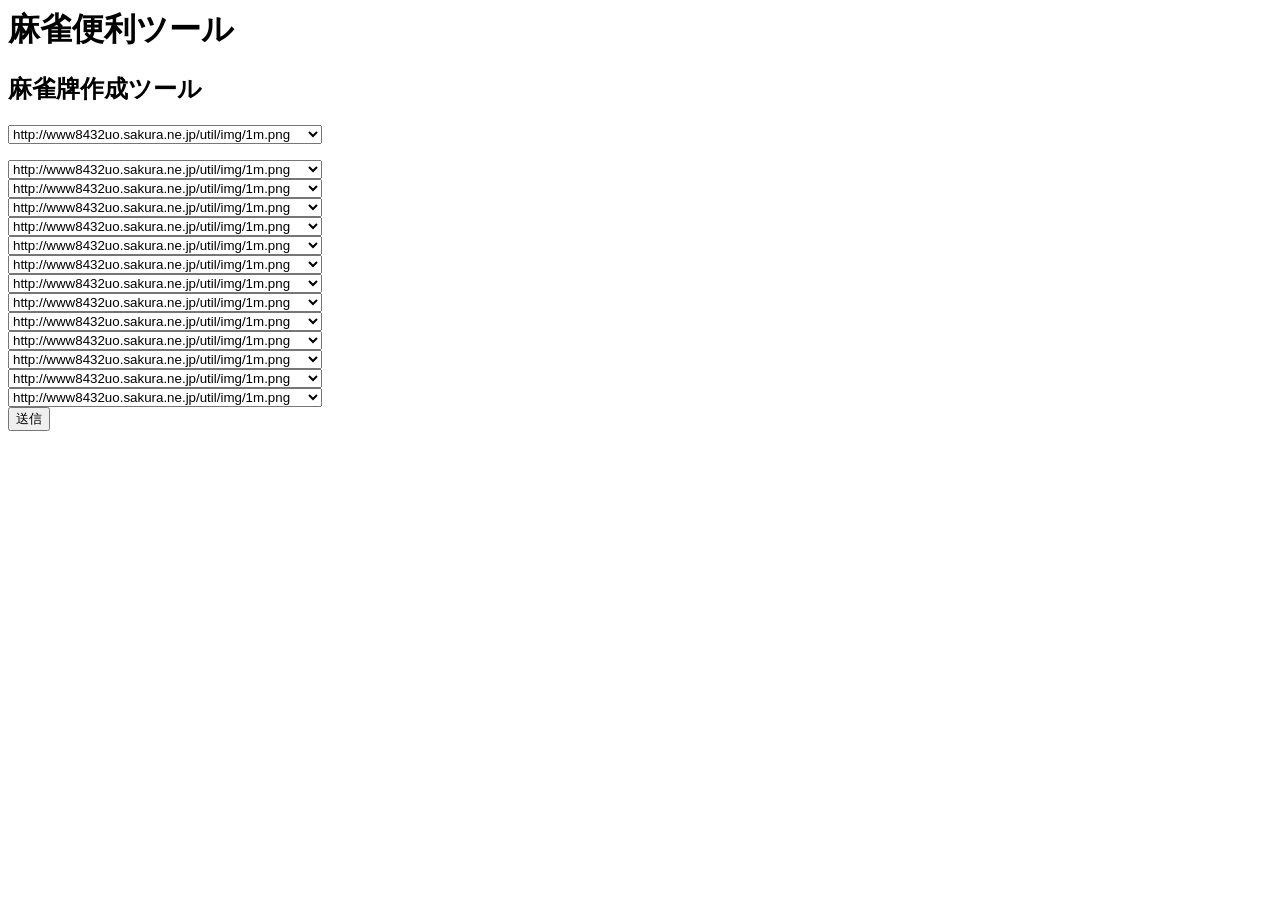
==== htdocs/index.html @ fc3e3939 "first" ====
<html>
  <head>
    <meta http-equiv="Content-Type" content="text/html; charset=utf-8" /> 
    <title>麻雀便利ツール.</title>
  <script type="text/javascript" src="script/common/jquery-1.11.3.min.js" ></script> 
  <script type="text/javascript" src="script/imageselect/imageselect.js"></script> 
 
  <link href="css/imageselect.css" media="screen" rel="stylesheet" type="text/css" /> 
  <link href="css/common.css" media="screen" rel="stylesheet" type="text/css" /> 
 

  </head>
  <body>
    <h1>麻雀便利ツール</h1>
    <h2>麻雀牌作成ツール</h2>
    <div class="boxContainer">
    <div class="box">
    <form id="form1" name="form1" method="post" action="pear/generate_hai.php">
    <select name="hai1">
      <option value="1">http://www8432uo.sakura.ne.jp/util/img/1m.png</option>
      <option value="2">http://www8432uo.sakura.ne.jp/util/img/2m.png</option>
      <option value="3">http://www8432uo.sakura.ne.jp/util/img/3m.png</option>
      <option value="4">http://www8432uo.sakura.ne.jp/util/img/4m.png</option>
      <option value="5">http://www8432uo.sakura.ne.jp/util/img/5m.png</option>
      <option value="6">http://www8432uo.sakura.ne.jp/util/img/6m.png</option>
      <option value="7">http://www8432uo.sakura.ne.jp/util/img/7m.png</option>
      <option value="8">http://www8432uo.sakura.ne.jp/util/img/8m.png</option>
      <option value="9">http://www8432uo.sakura.ne.jp/util/img/9m.png</option>
      <option value="10">http://www8432uo.sakura.ne.jp/util/img/1s.png</option>
      <option value="11">http://www8432uo.sakura.ne.jp/util/img/2s.png</option>
      <option value="12">http://www8432uo.sakura.ne.jp/util/img/3s.png</option>
      <option value="13">http://www8432uo.sakura.ne.jp/util/img/4s.png</option>
      <option value="14">http://www8432uo.sakura.ne.jp/util/img/5s.png</option>
      <option value="15">http://www8432uo.sakura.ne.jp/util/img/6s.png</option>
      <option value="16">http://www8432uo.sakura.ne.jp/util/img/7s.png</option>
      <option value="17">http://www8432uo.sakura.ne.jp/util/img/8s.png</option>
      <option value="18">http://www8432uo.sakura.ne.jp/util/img/9s.png</option>
      <option value="19">http://www8432uo.sakura.ne.jp/util/img/1p.png</option>
      <option value="20">http://www8432uo.sakura.ne.jp/util/img/2p.png</option>
      <option value="21">http://www8432uo.sakura.ne.jp/util/img/3p.png</option>
      <option value="22">http://www8432uo.sakura.ne.jp/util/img/4p.png</option>
      <option value="23">http://www8432uo.sakura.ne.jp/util/img/5p.png</option>
      <option value="24">http://www8432uo.sakura.ne.jp/util/img/6p.png</option>
      <option value="25">http://www8432uo.sakura.ne.jp/util/img/7p.png</option>
      <option value="26">http://www8432uo.sakura.ne.jp/util/img/8p.png</option>
      <option value="27">http://www8432uo.sakura.ne.jp/util/img/9p.png</option>
      <option value="28">http://www8432uo.sakura.ne.jp/util/img/ton.png</option>
      <option value="29">http://www8432uo.sakura.ne.jp/util/img/nan.png</option>
      <option value="30">http://www8432uo.sakura.ne.jp/util/img/sya.png</option>
      <option value="31">http://www8432uo.sakura.ne.jp/util/img/pe.png</option>
      <option value="32">http://www8432uo.sakura.ne.jp/util/img/haku.png</option>
      <option value="33">http://www8432uo.sakura.ne.jp/util/img/hatsu.png</option>
      <option value="34">http://www8432uo.sakura.ne.jp/util/img/tyun.png</option>
      <option value="35">http://www8432uo.sakura.ne.jp/util/img/a5m.png</option>
      <option value="36">http://www8432uo.sakura.ne.jp/util/img/a5s.png</option>
      <option value="37">http://www8432uo.sakura.ne.jp/util/img/a5p.png</option>
      <option value="38">http://www8432uo.sakura.ne.jp/util/img/ura.png</option>
    </select>
    </div>
    <div class="box">
    <select name="hai2">
      <option value="1">http://www8432uo.sakura.ne.jp/util/img/1m.png</option>
      <option value="2">http://www8432uo.sakura.ne.jp/util/img/2m.png</option>
      <option value="3">http://www8432uo.sakura.ne.jp/util/img/3m.png</option>
      <option value="4">http://www8432uo.sakura.ne.jp/util/img/4m.png</option>
      <option value="5">http://www8432uo.sakura.ne.jp/util/img/5m.png</option>
      <option value="6">http://www8432uo.sakura.ne.jp/util/img/6m.png</option>
      <option value="7">http://www8432uo.sakura.ne.jp/util/img/7m.png</option>
      <option value="8">http://www8432uo.sakura.ne.jp/util/img/8m.png</option>
      <option value="9">http://www8432uo.sakura.ne.jp/util/img/9m.png</option>
      <option value="10">http://www8432uo.sakura.ne.jp/util/img/1s.png</option>
      <option value="11">http://www8432uo.sakura.ne.jp/util/img/2s.png</option>
      <option value="12">http://www8432uo.sakura.ne.jp/util/img/3s.png</option>
      <option value="13">http://www8432uo.sakura.ne.jp/util/img/4s.png</option>
      <option value="14">http://www8432uo.sakura.ne.jp/util/img/5s.png</option>
      <option value="15">http://www8432uo.sakura.ne.jp/util/img/6s.png</option>
      <option value="16">http://www8432uo.sakura.ne.jp/util/img/7s.png</option>
      <option value="17">http://www8432uo.sakura.ne.jp/util/img/8s.png</option>
      <option value="18">http://www8432uo.sakura.ne.jp/util/img/9s.png</option>
      <option value="19">http://www8432uo.sakura.ne.jp/util/img/1p.png</option>
      <option value="20">http://www8432uo.sakura.ne.jp/util/img/2p.png</option>
      <option value="21">http://www8432uo.sakura.ne.jp/util/img/3p.png</option>
      <option value="22">http://www8432uo.sakura.ne.jp/util/img/4p.png</option>
      <option value="23">http://www8432uo.sakura.ne.jp/util/img/5p.png</option>
      <option value="24">http://www8432uo.sakura.ne.jp/util/img/6p.png</option>
      <option value="25">http://www8432uo.sakura.ne.jp/util/img/7p.png</option>
      <option value="26">http://www8432uo.sakura.ne.jp/util/img/8p.png</option>
      <option value="27">http://www8432uo.sakura.ne.jp/util/img/9p.png</option>
      <option value="28">http://www8432uo.sakura.ne.jp/util/img/ton.png</option>
      <option value="29">http://www8432uo.sakura.ne.jp/util/img/nan.png</option>
      <option value="30">http://www8432uo.sakura.ne.jp/util/img/sya.png</option>
      <option value="31">http://www8432uo.sakura.ne.jp/util/img/pe.png</option>
      <option value="32">http://www8432uo.sakura.ne.jp/util/img/haku.png</option>
      <option value="33">http://www8432uo.sakura.ne.jp/util/img/hatsu.png</option>
      <option value="34">http://www8432uo.sakura.ne.jp/util/img/tyun.png</option>
      <option value="35">http://www8432uo.sakura.ne.jp/util/img/a5m.png</option>
      <option value="36">http://www8432uo.sakura.ne.jp/util/img/a5s.png</option>
      <option value="37">http://www8432uo.sakura.ne.jp/util/img/a5p.png</option>
      <option value="38">http://www8432uo.sakura.ne.jp/util/img/ura.png</option>
    </select>
    </div>
    <div class="box">
    <select name="hai3">
      <option value="1">http://www8432uo.sakura.ne.jp/util/img/1m.png</option>
      <option value="2">http://www8432uo.sakura.ne.jp/util/img/2m.png</option>
      <option value="3">http://www8432uo.sakura.ne.jp/util/img/3m.png</option>
      <option value="4">http://www8432uo.sakura.ne.jp/util/img/4m.png</option>
      <option value="5">http://www8432uo.sakura.ne.jp/util/img/5m.png</option>
      <option value="6">http://www8432uo.sakura.ne.jp/util/img/6m.png</option>
      <option value="7">http://www8432uo.sakura.ne.jp/util/img/7m.png</option>
      <option value="8">http://www8432uo.sakura.ne.jp/util/img/8m.png</option>
      <option value="9">http://www8432uo.sakura.ne.jp/util/img/9m.png</option>
      <option value="10">http://www8432uo.sakura.ne.jp/util/img/1s.png</option>
      <option value="11">http://www8432uo.sakura.ne.jp/util/img/2s.png</option>
      <option value="12">http://www8432uo.sakura.ne.jp/util/img/3s.png</option>
      <option value="13">http://www8432uo.sakura.ne.jp/util/img/4s.png</option>
      <option value="14">http://www8432uo.sakura.ne.jp/util/img/5s.png</option>
      <option value="15">http://www8432uo.sakura.ne.jp/util/img/6s.png</option>
      <option value="16">http://www8432uo.sakura.ne.jp/util/img/7s.png</option>
      <option value="17">http://www8432uo.sakura.ne.jp/util/img/8s.png</option>
      <option value="18">http://www8432uo.sakura.ne.jp/util/img/9s.png</option>
      <option value="19">http://www8432uo.sakura.ne.jp/util/img/1p.png</option>
      <option value="20">http://www8432uo.sakura.ne.jp/util/img/2p.png</option>
      <option value="21">http://www8432uo.sakura.ne.jp/util/img/3p.png</option>
      <option value="22">http://www8432uo.sakura.ne.jp/util/img/4p.png</option>
      <option value="23">http://www8432uo.sakura.ne.jp/util/img/5p.png</option>
      <option value="24">http://www8432uo.sakura.ne.jp/util/img/6p.png</option>
      <option value="25">http://www8432uo.sakura.ne.jp/util/img/7p.png</option>
      <option value="26">http://www8432uo.sakura.ne.jp/util/img/8p.png</option>
      <option value="27">http://www8432uo.sakura.ne.jp/util/img/9p.png</option>
      <option value="28">http://www8432uo.sakura.ne.jp/util/img/ton.png</option>
      <option value="29">http://www8432uo.sakura.ne.jp/util/img/nan.png</option>
      <option value="30">http://www8432uo.sakura.ne.jp/util/img/sya.png</option>
      <option value="31">http://www8432uo.sakura.ne.jp/util/img/pe.png</option>
      <option value="32">http://www8432uo.sakura.ne.jp/util/img/haku.png</option>
      <option value="33">http://www8432uo.sakura.ne.jp/util/img/hatsu.png</option>
      <option value="34">http://www8432uo.sakura.ne.jp/util/img/tyun.png</option>
      <option value="35">http://www8432uo.sakura.ne.jp/util/img/a5m.png</option>
      <option value="36">http://www8432uo.sakura.ne.jp/util/img/a5s.png</option>
      <option value="37">http://www8432uo.sakura.ne.jp/util/img/a5p.png</option>
      <option value="38">http://www8432uo.sakura.ne.jp/util/img/ura.png</option>
    </select>
    </div>
    <div class="box">
    <select name="hai4">
      <option value="1">http://www8432uo.sakura.ne.jp/util/img/1m.png</option>
      <option value="2">http://www8432uo.sakura.ne.jp/util/img/2m.png</option>
      <option value="3">http://www8432uo.sakura.ne.jp/util/img/3m.png</option>
      <option value="4">http://www8432uo.sakura.ne.jp/util/img/4m.png</option>
      <option value="5">http://www8432uo.sakura.ne.jp/util/img/5m.png</option>
      <option value="6">http://www8432uo.sakura.ne.jp/util/img/6m.png</option>
      <option value="7">http://www8432uo.sakura.ne.jp/util/img/7m.png</option>
      <option value="8">http://www8432uo.sakura.ne.jp/util/img/8m.png</option>
      <option value="9">http://www8432uo.sakura.ne.jp/util/img/9m.png</option>
      <option value="10">http://www8432uo.sakura.ne.jp/util/img/1s.png</option>
      <option value="11">http://www8432uo.sakura.ne.jp/util/img/2s.png</option>
      <option value="12">http://www8432uo.sakura.ne.jp/util/img/3s.png</option>
      <option value="13">http://www8432uo.sakura.ne.jp/util/img/4s.png</option>
      <option value="14">http://www8432uo.sakura.ne.jp/util/img/5s.png</option>
      <option value="15">http://www8432uo.sakura.ne.jp/util/img/6s.png</option>
      <option value="16">http://www8432uo.sakura.ne.jp/util/img/7s.png</option>
      <option value="17">http://www8432uo.sakura.ne.jp/util/img/8s.png</option>
      <option value="18">http://www8432uo.sakura.ne.jp/util/img/9s.png</option>
      <option value="19">http://www8432uo.sakura.ne.jp/util/img/1p.png</option>
      <option value="20">http://www8432uo.sakura.ne.jp/util/img/2p.png</option>
      <option value="21">http://www8432uo.sakura.ne.jp/util/img/3p.png</option>
      <option value="22">http://www8432uo.sakura.ne.jp/util/img/4p.png</option>
      <option value="23">http://www8432uo.sakura.ne.jp/util/img/5p.png</option>
      <option value="24">http://www8432uo.sakura.ne.jp/util/img/6p.png</option>
      <option value="25">http://www8432uo.sakura.ne.jp/util/img/7p.png</option>
      <option value="26">http://www8432uo.sakura.ne.jp/util/img/8p.png</option>
      <option value="27">http://www8432uo.sakura.ne.jp/util/img/9p.png</option>
      <option value="28">http://www8432uo.sakura.ne.jp/util/img/ton.png</option>
      <option value="29">http://www8432uo.sakura.ne.jp/util/img/nan.png</option>
      <option value="30">http://www8432uo.sakura.ne.jp/util/img/sya.png</option>
      <option value="31">http://www8432uo.sakura.ne.jp/util/img/pe.png</option>
      <option value="32">http://www8432uo.sakura.ne.jp/util/img/haku.png</option>
      <option value="33">http://www8432uo.sakura.ne.jp/util/img/hatsu.png</option>
      <option value="34">http://www8432uo.sakura.ne.jp/util/img/tyun.png</option>
      <option value="35">http://www8432uo.sakura.ne.jp/util/img/a5m.png</option>
      <option value="36">http://www8432uo.sakura.ne.jp/util/img/a5s.png</option>
      <option value="37">http://www8432uo.sakura.ne.jp/util/img/a5p.png</option>
      <option value="38">http://www8432uo.sakura.ne.jp/util/img/ura.png</option>
    </select>
    </div>
    <div class="box">
    <select name="hai5">
      <option value="1">http://www8432uo.sakura.ne.jp/util/img/1m.png</option>
      <option value="2">http://www8432uo.sakura.ne.jp/util/img/2m.png</option>
      <option value="3">http://www8432uo.sakura.ne.jp/util/img/3m.png</option>
      <option value="4">http://www8432uo.sakura.ne.jp/util/img/4m.png</option>
      <option value="5">http://www8432uo.sakura.ne.jp/util/img/5m.png</option>
      <option value="6">http://www8432uo.sakura.ne.jp/util/img/6m.png</option>
      <option value="7">http://www8432uo.sakura.ne.jp/util/img/7m.png</option>
      <option value="8">http://www8432uo.sakura.ne.jp/util/img/8m.png</option>
      <option value="9">http://www8432uo.sakura.ne.jp/util/img/9m.png</option>
      <option value="10">http://www8432uo.sakura.ne.jp/util/img/1s.png</option>
      <option value="11">http://www8432uo.sakura.ne.jp/util/img/2s.png</option>
      <option value="12">http://www8432uo.sakura.ne.jp/util/img/3s.png</option>
      <option value="13">http://www8432uo.sakura.ne.jp/util/img/4s.png</option>
      <option value="14">http://www8432uo.sakura.ne.jp/util/img/5s.png</option>
      <option value="15">http://www8432uo.sakura.ne.jp/util/img/6s.png</option>
      <option value="16">http://www8432uo.sakura.ne.jp/util/img/7s.png</option>
      <option value="17">http://www8432uo.sakura.ne.jp/util/img/8s.png</option>
      <option value="18">http://www8432uo.sakura.ne.jp/util/img/9s.png</option>
      <option value="19">http://www8432uo.sakura.ne.jp/util/img/1p.png</option>
      <option value="20">http://www8432uo.sakura.ne.jp/util/img/2p.png</option>
      <option value="21">http://www8432uo.sakura.ne.jp/util/img/3p.png</option>
      <option value="22">http://www8432uo.sakura.ne.jp/util/img/4p.png</option>
      <option value="23">http://www8432uo.sakura.ne.jp/util/img/5p.png</option>
      <option value="24">http://www8432uo.sakura.ne.jp/util/img/6p.png</option>
      <option value="25">http://www8432uo.sakura.ne.jp/util/img/7p.png</option>
      <option value="26">http://www8432uo.sakura.ne.jp/util/img/8p.png</option>
      <option value="27">http://www8432uo.sakura.ne.jp/util/img/9p.png</option>
      <option value="28">http://www8432uo.sakura.ne.jp/util/img/ton.png</option>
      <option value="29">http://www8432uo.sakura.ne.jp/util/img/nan.png</option>
      <option value="30">http://www8432uo.sakura.ne.jp/util/img/sya.png</option>
      <option value="31">http://www8432uo.sakura.ne.jp/util/img/pe.png</option>
      <option value="32">http://www8432uo.sakura.ne.jp/util/img/haku.png</option>
      <option value="33">http://www8432uo.sakura.ne.jp/util/img/hatsu.png</option>
      <option value="34">http://www8432uo.sakura.ne.jp/util/img/tyun.png</option>
      <option value="35">http://www8432uo.sakura.ne.jp/util/img/a5m.png</option>
      <option value="36">http://www8432uo.sakura.ne.jp/util/img/a5s.png</option>
      <option value="37">http://www8432uo.sakura.ne.jp/util/img/a5p.png</option>
      <option value="38">http://www8432uo.sakura.ne.jp/util/img/ura.png</option>
    </select>
    </div>
    <div class="box">
    <select name="hai6">
      <option value="1">http://www8432uo.sakura.ne.jp/util/img/1m.png</option>
      <option value="2">http://www8432uo.sakura.ne.jp/util/img/2m.png</option>
      <option value="3">http://www8432uo.sakura.ne.jp/util/img/3m.png</option>
      <option value="4">http://www8432uo.sakura.ne.jp/util/img/4m.png</option>
      <option value="5">http://www8432uo.sakura.ne.jp/util/img/5m.png</option>
      <option value="6">http://www8432uo.sakura.ne.jp/util/img/6m.png</option>
      <option value="7">http://www8432uo.sakura.ne.jp/util/img/7m.png</option>
      <option value="8">http://www8432uo.sakura.ne.jp/util/img/8m.png</option>
      <option value="9">http://www8432uo.sakura.ne.jp/util/img/9m.png</option>
      <option value="10">http://www8432uo.sakura.ne.jp/util/img/1s.png</option>
      <option value="11">http://www8432uo.sakura.ne.jp/util/img/2s.png</option>
      <option value="12">http://www8432uo.sakura.ne.jp/util/img/3s.png</option>
      <option value="13">http://www8432uo.sakura.ne.jp/util/img/4s.png</option>
      <option value="14">http://www8432uo.sakura.ne.jp/util/img/5s.png</option>
      <option value="15">http://www8432uo.sakura.ne.jp/util/img/6s.png</option>
      <option value="16">http://www8432uo.sakura.ne.jp/util/img/7s.png</option>
      <option value="17">http://www8432uo.sakura.ne.jp/util/img/8s.png</option>
      <option value="18">http://www8432uo.sakura.ne.jp/util/img/9s.png</option>
      <option value="19">http://www8432uo.sakura.ne.jp/util/img/1p.png</option>
      <option value="20">http://www8432uo.sakura.ne.jp/util/img/2p.png</option>
      <option value="21">http://www8432uo.sakura.ne.jp/util/img/3p.png</option>
      <option value="22">http://www8432uo.sakura.ne.jp/util/img/4p.png</option>
      <option value="23">http://www8432uo.sakura.ne.jp/util/img/5p.png</option>
      <option value="24">http://www8432uo.sakura.ne.jp/util/img/6p.png</option>
      <option value="25">http://www8432uo.sakura.ne.jp/util/img/7p.png</option>
      <option value="26">http://www8432uo.sakura.ne.jp/util/img/8p.png</option>
      <option value="27">http://www8432uo.sakura.ne.jp/util/img/9p.png</option>
      <option value="28">http://www8432uo.sakura.ne.jp/util/img/ton.png</option>
      <option value="29">http://www8432uo.sakura.ne.jp/util/img/nan.png</option>
      <option value="30">http://www8432uo.sakura.ne.jp/util/img/sya.png</option>
      <option value="31">http://www8432uo.sakura.ne.jp/util/img/pe.png</option>
      <option value="32">http://www8432uo.sakura.ne.jp/util/img/haku.png</option>
      <option value="33">http://www8432uo.sakura.ne.jp/util/img/hatsu.png</option>
      <option value="34">http://www8432uo.sakura.ne.jp/util/img/tyun.png</option>
      <option value="35">http://www8432uo.sakura.ne.jp/util/img/a5m.png</option>
      <option value="36">http://www8432uo.sakura.ne.jp/util/img/a5s.png</option>
      <option value="37">http://www8432uo.sakura.ne.jp/util/img/a5p.png</option>
      <option value="38">http://www8432uo.sakura.ne.jp/util/img/ura.png</option>
    </select>
    </div>
    <div class="box">
    <select name="hai7">
      <option value="1">http://www8432uo.sakura.ne.jp/util/img/1m.png</option>
      <option value="2">http://www8432uo.sakura.ne.jp/util/img/2m.png</option>
      <option value="3">http://www8432uo.sakura.ne.jp/util/img/3m.png</option>
      <option value="4">http://www8432uo.sakura.ne.jp/util/img/4m.png</option>
      <option value="5">http://www8432uo.sakura.ne.jp/util/img/5m.png</option>
      <option value="6">http://www8432uo.sakura.ne.jp/util/img/6m.png</option>
      <option value="7">http://www8432uo.sakura.ne.jp/util/img/7m.png</option>
      <option value="8">http://www8432uo.sakura.ne.jp/util/img/8m.png</option>
      <option value="9">http://www8432uo.sakura.ne.jp/util/img/9m.png</option>
      <option value="10">http://www8432uo.sakura.ne.jp/util/img/1s.png</option>
      <option value="11">http://www8432uo.sakura.ne.jp/util/img/2s.png</option>
      <option value="12">http://www8432uo.sakura.ne.jp/util/img/3s.png</option>
      <option value="13">http://www8432uo.sakura.ne.jp/util/img/4s.png</option>
      <option value="14">http://www8432uo.sakura.ne.jp/util/img/5s.png</option>
      <option value="15">http://www8432uo.sakura.ne.jp/util/img/6s.png</option>
      <option value="16">http://www8432uo.sakura.ne.jp/util/img/7s.png</option>
      <option value="17">http://www8432uo.sakura.ne.jp/util/img/8s.png</option>
      <option value="18">http://www8432uo.sakura.ne.jp/util/img/9s.png</option>
      <option value="19">http://www8432uo.sakura.ne.jp/util/img/1p.png</option>
      <option value="20">http://www8432uo.sakura.ne.jp/util/img/2p.png</option>
      <option value="21">http://www8432uo.sakura.ne.jp/util/img/3p.png</option>
      <option value="22">http://www8432uo.sakura.ne.jp/util/img/4p.png</option>
      <option value="23">http://www8432uo.sakura.ne.jp/util/img/5p.png</option>
      <option value="24">http://www8432uo.sakura.ne.jp/util/img/6p.png</option>
      <option value="25">http://www8432uo.sakura.ne.jp/util/img/7p.png</option>
      <option value="26">http://www8432uo.sakura.ne.jp/util/img/8p.png</option>
      <option value="27">http://www8432uo.sakura.ne.jp/util/img/9p.png</option>
      <option value="28">http://www8432uo.sakura.ne.jp/util/img/ton.png</option>
      <option value="29">http://www8432uo.sakura.ne.jp/util/img/nan.png</option>
      <option value="30">http://www8432uo.sakura.ne.jp/util/img/sya.png</option>
      <option value="31">http://www8432uo.sakura.ne.jp/util/img/pe.png</option>
      <option value="32">http://www8432uo.sakura.ne.jp/util/img/haku.png</option>
      <option value="33">http://www8432uo.sakura.ne.jp/util/img/hatsu.png</option>
      <option value="34">http://www8432uo.sakura.ne.jp/util/img/tyun.png</option>
      <option value="35">http://www8432uo.sakura.ne.jp/util/img/a5m.png</option>
      <option value="36">http://www8432uo.sakura.ne.jp/util/img/a5s.png</option>
      <option value="37">http://www8432uo.sakura.ne.jp/util/img/a5p.png</option>
      <option value="38">http://www8432uo.sakura.ne.jp/util/img/ura.png</option>
    </select>
    </div>
    <div class="box">
    <select name="hai8">
      <option value="1">http://www8432uo.sakura.ne.jp/util/img/1m.png</option>
      <option value="2">http://www8432uo.sakura.ne.jp/util/img/2m.png</option>
      <option value="3">http://www8432uo.sakura.ne.jp/util/img/3m.png</option>
      <option value="4">http://www8432uo.sakura.ne.jp/util/img/4m.png</option>
      <option value="5">http://www8432uo.sakura.ne.jp/util/img/5m.png</option>
      <option value="6">http://www8432uo.sakura.ne.jp/util/img/6m.png</option>
      <option value="7">http://www8432uo.sakura.ne.jp/util/img/7m.png</option>
      <option value="8">http://www8432uo.sakura.ne.jp/util/img/8m.png</option>
      <option value="9">http://www8432uo.sakura.ne.jp/util/img/9m.png</option>
      <option value="10">http://www8432uo.sakura.ne.jp/util/img/1s.png</option>
      <option value="11">http://www8432uo.sakura.ne.jp/util/img/2s.png</option>
      <option value="12">http://www8432uo.sakura.ne.jp/util/img/3s.png</option>
      <option value="13">http://www8432uo.sakura.ne.jp/util/img/4s.png</option>
      <option value="14">http://www8432uo.sakura.ne.jp/util/img/5s.png</option>
      <option value="15">http://www8432uo.sakura.ne.jp/util/img/6s.png</option>
      <option value="16">http://www8432uo.sakura.ne.jp/util/img/7s.png</option>
      <option value="17">http://www8432uo.sakura.ne.jp/util/img/8s.png</option>
      <option value="18">http://www8432uo.sakura.ne.jp/util/img/9s.png</option>
      <option value="19">http://www8432uo.sakura.ne.jp/util/img/1p.png</option>
      <option value="20">http://www8432uo.sakura.ne.jp/util/img/2p.png</option>
      <option value="21">http://www8432uo.sakura.ne.jp/util/img/3p.png</option>
      <option value="22">http://www8432uo.sakura.ne.jp/util/img/4p.png</option>
      <option value="23">http://www8432uo.sakura.ne.jp/util/img/5p.png</option>
      <option value="24">http://www8432uo.sakura.ne.jp/util/img/6p.png</option>
      <option value="25">http://www8432uo.sakura.ne.jp/util/img/7p.png</option>
      <option value="26">http://www8432uo.sakura.ne.jp/util/img/8p.png</option>
      <option value="27">http://www8432uo.sakura.ne.jp/util/img/9p.png</option>
      <option value="28">http://www8432uo.sakura.ne.jp/util/img/ton.png</option>
      <option value="29">http://www8432uo.sakura.ne.jp/util/img/nan.png</option>
      <option value="30">http://www8432uo.sakura.ne.jp/util/img/sya.png</option>
      <option value="31">http://www8432uo.sakura.ne.jp/util/img/pe.png</option>
      <option value="32">http://www8432uo.sakura.ne.jp/util/img/haku.png</option>
      <option value="33">http://www8432uo.sakura.ne.jp/util/img/hatsu.png</option>
      <option value="34">http://www8432uo.sakura.ne.jp/util/img/tyun.png</option>
      <option value="35">http://www8432uo.sakura.ne.jp/util/img/a5m.png</option>
      <option value="36">http://www8432uo.sakura.ne.jp/util/img/a5s.png</option>
      <option value="37">http://www8432uo.sakura.ne.jp/util/img/a5p.png</option>
      <option value="38">http://www8432uo.sakura.ne.jp/util/img/ura.png</option>
    </select>
    </div>
    <div class="box">
    <select name="hai9">
      <option value="1">http://www8432uo.sakura.ne.jp/util/img/1m.png</option>
      <option value="2">http://www8432uo.sakura.ne.jp/util/img/2m.png</option>
      <option value="3">http://www8432uo.sakura.ne.jp/util/img/3m.png</option>
      <option value="4">http://www8432uo.sakura.ne.jp/util/img/4m.png</option>
      <option value="5">http://www8432uo.sakura.ne.jp/util/img/5m.png</option>
      <option value="6">http://www8432uo.sakura.ne.jp/util/img/6m.png</option>
      <option value="7">http://www8432uo.sakura.ne.jp/util/img/7m.png</option>
      <option value="8">http://www8432uo.sakura.ne.jp/util/img/8m.png</option>
      <option value="9">http://www8432uo.sakura.ne.jp/util/img/9m.png</option>
      <option value="10">http://www8432uo.sakura.ne.jp/util/img/1s.png</option>
      <option value="11">http://www8432uo.sakura.ne.jp/util/img/2s.png</option>
      <option value="12">http://www8432uo.sakura.ne.jp/util/img/3s.png</option>
      <option value="13">http://www8432uo.sakura.ne.jp/util/img/4s.png</option>
      <option value="14">http://www8432uo.sakura.ne.jp/util/img/5s.png</option>
      <option value="15">http://www8432uo.sakura.ne.jp/util/img/6s.png</option>
      <option value="16">http://www8432uo.sakura.ne.jp/util/img/7s.png</option>
      <option value="17">http://www8432uo.sakura.ne.jp/util/img/8s.png</option>
      <option value="18">http://www8432uo.sakura.ne.jp/util/img/9s.png</option>
      <option value="19">http://www8432uo.sakura.ne.jp/util/img/1p.png</option>
      <option value="20">http://www8432uo.sakura.ne.jp/util/img/2p.png</option>
      <option value="21">http://www8432uo.sakura.ne.jp/util/img/3p.png</option>
      <option value="22">http://www8432uo.sakura.ne.jp/util/img/4p.png</option>
      <option value="23">http://www8432uo.sakura.ne.jp/util/img/5p.png</option>
      <option value="24">http://www8432uo.sakura.ne.jp/util/img/6p.png</option>
      <option value="25">http://www8432uo.sakura.ne.jp/util/img/7p.png</option>
      <option value="26">http://www8432uo.sakura.ne.jp/util/img/8p.png</option>
      <option value="27">http://www8432uo.sakura.ne.jp/util/img/9p.png</option>
      <option value="28">http://www8432uo.sakura.ne.jp/util/img/ton.png</option>
      <option value="29">http://www8432uo.sakura.ne.jp/util/img/nan.png</option>
      <option value="30">http://www8432uo.sakura.ne.jp/util/img/sya.png</option>
      <option value="31">http://www8432uo.sakura.ne.jp/util/img/pe.png</option>
      <option value="32">http://www8432uo.sakura.ne.jp/util/img/haku.png</option>
      <option value="33">http://www8432uo.sakura.ne.jp/util/img/hatsu.png</option>
      <option value="34">http://www8432uo.sakura.ne.jp/util/img/tyun.png</option>
      <option value="35">http://www8432uo.sakura.ne.jp/util/img/a5m.png</option>
      <option value="36">http://www8432uo.sakura.ne.jp/util/img/a5s.png</option>
      <option value="37">http://www8432uo.sakura.ne.jp/util/img/a5p.png</option>
      <option value="38">http://www8432uo.sakura.ne.jp/util/img/ura.png</option>
    </select>
    </div>
    <div class="box">
    <select name="hai10">
      <option value="1">http://www8432uo.sakura.ne.jp/util/img/1m.png</option>
      <option value="2">http://www8432uo.sakura.ne.jp/util/img/2m.png</option>
      <option value="3">http://www8432uo.sakura.ne.jp/util/img/3m.png</option>
      <option value="4">http://www8432uo.sakura.ne.jp/util/img/4m.png</option>
      <option value="5">http://www8432uo.sakura.ne.jp/util/img/5m.png</option>
      <option value="6">http://www8432uo.sakura.ne.jp/util/img/6m.png</option>
      <option value="7">http://www8432uo.sakura.ne.jp/util/img/7m.png</option>
      <option value="8">http://www8432uo.sakura.ne.jp/util/img/8m.png</option>
      <option value="9">http://www8432uo.sakura.ne.jp/util/img/9m.png</option>
      <option value="10">http://www8432uo.sakura.ne.jp/util/img/1s.png</option>
      <option value="11">http://www8432uo.sakura.ne.jp/util/img/2s.png</option>
      <option value="12">http://www8432uo.sakura.ne.jp/util/img/3s.png</option>
      <option value="13">http://www8432uo.sakura.ne.jp/util/img/4s.png</option>
      <option value="14">http://www8432uo.sakura.ne.jp/util/img/5s.png</option>
      <option value="15">http://www8432uo.sakura.ne.jp/util/img/6s.png</option>
      <option value="16">http://www8432uo.sakura.ne.jp/util/img/7s.png</option>
      <option value="17">http://www8432uo.sakura.ne.jp/util/img/8s.png</option>
      <option value="18">http://www8432uo.sakura.ne.jp/util/img/9s.png</option>
      <option value="19">http://www8432uo.sakura.ne.jp/util/img/1p.png</option>
      <option value="20">http://www8432uo.sakura.ne.jp/util/img/2p.png</option>
      <option value="21">http://www8432uo.sakura.ne.jp/util/img/3p.png</option>
      <option value="22">http://www8432uo.sakura.ne.jp/util/img/4p.png</option>
      <option value="23">http://www8432uo.sakura.ne.jp/util/img/5p.png</option>
      <option value="24">http://www8432uo.sakura.ne.jp/util/img/6p.png</option>
      <option value="25">http://www8432uo.sakura.ne.jp/util/img/7p.png</option>
      <option value="26">http://www8432uo.sakura.ne.jp/util/img/8p.png</option>
      <option value="27">http://www8432uo.sakura.ne.jp/util/img/9p.png</option>
      <option value="28">http://www8432uo.sakura.ne.jp/util/img/ton.png</option>
      <option value="29">http://www8432uo.sakura.ne.jp/util/img/nan.png</option>
      <option value="30">http://www8432uo.sakura.ne.jp/util/img/sya.png</option>
      <option value="31">http://www8432uo.sakura.ne.jp/util/img/pe.png</option>
      <option value="32">http://www8432uo.sakura.ne.jp/util/img/haku.png</option>
      <option value="33">http://www8432uo.sakura.ne.jp/util/img/hatsu.png</option>
      <option value="34">http://www8432uo.sakura.ne.jp/util/img/tyun.png</option>
      <option value="35">http://www8432uo.sakura.ne.jp/util/img/a5m.png</option>
      <option value="36">http://www8432uo.sakura.ne.jp/util/img/a5s.png</option>
      <option value="37">http://www8432uo.sakura.ne.jp/util/img/a5p.png</option>
      <option value="38">http://www8432uo.sakura.ne.jp/util/img/ura.png</option>
    </select>
    </div>
    <div class="box">
    <select name="hai11">
      <option value="1">http://www8432uo.sakura.ne.jp/util/img/1m.png</option>
      <option value="2">http://www8432uo.sakura.ne.jp/util/img/2m.png</option>
      <option value="3">http://www8432uo.sakura.ne.jp/util/img/3m.png</option>
      <option value="4">http://www8432uo.sakura.ne.jp/util/img/4m.png</option>
      <option value="5">http://www8432uo.sakura.ne.jp/util/img/5m.png</option>
      <option value="6">http://www8432uo.sakura.ne.jp/util/img/6m.png</option>
      <option value="7">http://www8432uo.sakura.ne.jp/util/img/7m.png</option>
      <option value="8">http://www8432uo.sakura.ne.jp/util/img/8m.png</option>
      <option value="9">http://www8432uo.sakura.ne.jp/util/img/9m.png</option>
      <option value="10">http://www8432uo.sakura.ne.jp/util/img/1s.png</option>
      <option value="11">http://www8432uo.sakura.ne.jp/util/img/2s.png</option>
      <option value="12">http://www8432uo.sakura.ne.jp/util/img/3s.png</option>
      <option value="13">http://www8432uo.sakura.ne.jp/util/img/4s.png</option>
      <option value="14">http://www8432uo.sakura.ne.jp/util/img/5s.png</option>
      <option value="15">http://www8432uo.sakura.ne.jp/util/img/6s.png</option>
      <option value="16">http://www8432uo.sakura.ne.jp/util/img/7s.png</option>
      <option value="17">http://www8432uo.sakura.ne.jp/util/img/8s.png</option>
      <option value="18">http://www8432uo.sakura.ne.jp/util/img/9s.png</option>
      <option value="19">http://www8432uo.sakura.ne.jp/util/img/1p.png</option>
      <option value="20">http://www8432uo.sakura.ne.jp/util/img/2p.png</option>
      <option value="21">http://www8432uo.sakura.ne.jp/util/img/3p.png</option>
      <option value="22">http://www8432uo.sakura.ne.jp/util/img/4p.png</option>
      <option value="23">http://www8432uo.sakura.ne.jp/util/img/5p.png</option>
      <option value="24">http://www8432uo.sakura.ne.jp/util/img/6p.png</option>
      <option value="25">http://www8432uo.sakura.ne.jp/util/img/7p.png</option>
      <option value="26">http://www8432uo.sakura.ne.jp/util/img/8p.png</option>
      <option value="27">http://www8432uo.sakura.ne.jp/util/img/9p.png</option>
      <option value="28">http://www8432uo.sakura.ne.jp/util/img/ton.png</option>
      <option value="29">http://www8432uo.sakura.ne.jp/util/img/nan.png</option>
      <option value="30">http://www8432uo.sakura.ne.jp/util/img/sya.png</option>
      <option value="31">http://www8432uo.sakura.ne.jp/util/img/pe.png</option>
      <option value="32">http://www8432uo.sakura.ne.jp/util/img/haku.png</option>
      <option value="33">http://www8432uo.sakura.ne.jp/util/img/hatsu.png</option>
      <option value="34">http://www8432uo.sakura.ne.jp/util/img/tyun.png</option>
      <option value="35">http://www8432uo.sakura.ne.jp/util/img/a5m.png</option>
      <option value="36">http://www8432uo.sakura.ne.jp/util/img/a5s.png</option>
      <option value="37">http://www8432uo.sakura.ne.jp/util/img/a5p.png</option>
      <option value="38">http://www8432uo.sakura.ne.jp/util/img/ura.png</option>
    </select>
    </div>
    <div class="box">
    <select name="hai12">
      <option value="1">http://www8432uo.sakura.ne.jp/util/img/1m.png</option>
      <option value="2">http://www8432uo.sakura.ne.jp/util/img/2m.png</option>
      <option value="3">http://www8432uo.sakura.ne.jp/util/img/3m.png</option>
      <option value="4">http://www8432uo.sakura.ne.jp/util/img/4m.png</option>
      <option value="5">http://www8432uo.sakura.ne.jp/util/img/5m.png</option>
      <option value="6">http://www8432uo.sakura.ne.jp/util/img/6m.png</option>
      <option value="7">http://www8432uo.sakura.ne.jp/util/img/7m.png</option>
      <option value="8">http://www8432uo.sakura.ne.jp/util/img/8m.png</option>
      <option value="9">http://www8432uo.sakura.ne.jp/util/img/9m.png</option>
      <option value="10">http://www8432uo.sakura.ne.jp/util/img/1s.png</option>
      <option value="11">http://www8432uo.sakura.ne.jp/util/img/2s.png</option>
      <option value="12">http://www8432uo.sakura.ne.jp/util/img/3s.png</option>
      <option value="13">http://www8432uo.sakura.ne.jp/util/img/4s.png</option>
      <option value="14">http://www8432uo.sakura.ne.jp/util/img/5s.png</option>
      <option value="15">http://www8432uo.sakura.ne.jp/util/img/6s.png</option>
      <option value="16">http://www8432uo.sakura.ne.jp/util/img/7s.png</option>
      <option value="17">http://www8432uo.sakura.ne.jp/util/img/8s.png</option>
      <option value="18">http://www8432uo.sakura.ne.jp/util/img/9s.png</option>
      <option value="19">http://www8432uo.sakura.ne.jp/util/img/1p.png</option>
      <option value="20">http://www8432uo.sakura.ne.jp/util/img/2p.png</option>
      <option value="21">http://www8432uo.sakura.ne.jp/util/img/3p.png</option>
      <option value="22">http://www8432uo.sakura.ne.jp/util/img/4p.png</option>
      <option value="23">http://www8432uo.sakura.ne.jp/util/img/5p.png</option>
      <option value="24">http://www8432uo.sakura.ne.jp/util/img/6p.png</option>
      <option value="25">http://www8432uo.sakura.ne.jp/util/img/7p.png</option>
      <option value="26">http://www8432uo.sakura.ne.jp/util/img/8p.png</option>
      <option value="27">http://www8432uo.sakura.ne.jp/util/img/9p.png</option>
      <option value="28">http://www8432uo.sakura.ne.jp/util/img/ton.png</option>
      <option value="29">http://www8432uo.sakura.ne.jp/util/img/nan.png</option>
      <option value="30">http://www8432uo.sakura.ne.jp/util/img/sya.png</option>
      <option value="31">http://www8432uo.sakura.ne.jp/util/img/pe.png</option>
      <option value="32">http://www8432uo.sakura.ne.jp/util/img/haku.png</option>
      <option value="33">http://www8432uo.sakura.ne.jp/util/img/hatsu.png</option>
      <option value="34">http://www8432uo.sakura.ne.jp/util/img/tyun.png</option>
      <option value="35">http://www8432uo.sakura.ne.jp/util/img/a5m.png</option>
      <option value="36">http://www8432uo.sakura.ne.jp/util/img/a5s.png</option>
      <option value="37">http://www8432uo.sakura.ne.jp/util/img/a5p.png</option>
      <option value="38">http://www8432uo.sakura.ne.jp/util/img/ura.png</option>
    </select>
    </div>
    <div class="box">
    <select name="hai13">
      <option value="1">http://www8432uo.sakura.ne.jp/util/img/1m.png</option>
      <option value="2">http://www8432uo.sakura.ne.jp/util/img/2m.png</option>
      <option value="3">http://www8432uo.sakura.ne.jp/util/img/3m.png</option>
      <option value="4">http://www8432uo.sakura.ne.jp/util/img/4m.png</option>
      <option value="5">http://www8432uo.sakura.ne.jp/util/img/5m.png</option>
      <option value="6">http://www8432uo.sakura.ne.jp/util/img/6m.png</option>
      <option value="7">http://www8432uo.sakura.ne.jp/util/img/7m.png</option>
      <option value="8">http://www8432uo.sakura.ne.jp/util/img/8m.png</option>
      <option value="9">http://www8432uo.sakura.ne.jp/util/img/9m.png</option>
      <option value="10">http://www8432uo.sakura.ne.jp/util/img/1s.png</option>
      <option value="11">http://www8432uo.sakura.ne.jp/util/img/2s.png</option>
      <option value="12">http://www8432uo.sakura.ne.jp/util/img/3s.png</option>
      <option value="13">http://www8432uo.sakura.ne.jp/util/img/4s.png</option>
      <option value="14">http://www8432uo.sakura.ne.jp/util/img/5s.png</option>
      <option value="15">http://www8432uo.sakura.ne.jp/util/img/6s.png</option>
      <option value="16">http://www8432uo.sakura.ne.jp/util/img/7s.png</option>
      <option value="17">http://www8432uo.sakura.ne.jp/util/img/8s.png</option>
      <option value="18">http://www8432uo.sakura.ne.jp/util/img/9s.png</option>
      <option value="19">http://www8432uo.sakura.ne.jp/util/img/1p.png</option>
      <option value="20">http://www8432uo.sakura.ne.jp/util/img/2p.png</option>
      <option value="21">http://www8432uo.sakura.ne.jp/util/img/3p.png</option>
      <option value="22">http://www8432uo.sakura.ne.jp/util/img/4p.png</option>
      <option value="23">http://www8432uo.sakura.ne.jp/util/img/5p.png</option>
      <option value="24">http://www8432uo.sakura.ne.jp/util/img/6p.png</option>
      <option value="25">http://www8432uo.sakura.ne.jp/util/img/7p.png</option>
      <option value="26">http://www8432uo.sakura.ne.jp/util/img/8p.png</option>
      <option value="27">http://www8432uo.sakura.ne.jp/util/img/9p.png</option>
      <option value="28">http://www8432uo.sakura.ne.jp/util/img/ton.png</option>
      <option value="29">http://www8432uo.sakura.ne.jp/util/img/nan.png</option>
      <option value="30">http://www8432uo.sakura.ne.jp/util/img/sya.png</option>
      <option value="31">http://www8432uo.sakura.ne.jp/util/img/pe.png</option>
      <option value="32">http://www8432uo.sakura.ne.jp/util/img/haku.png</option>
      <option value="33">http://www8432uo.sakura.ne.jp/util/img/hatsu.png</option>
      <option value="34">http://www8432uo.sakura.ne.jp/util/img/tyun.png</option>
      <option value="35">http://www8432uo.sakura.ne.jp/util/img/a5m.png</option>
      <option value="36">http://www8432uo.sakura.ne.jp/util/img/a5s.png</option>
      <option value="37">http://www8432uo.sakura.ne.jp/util/img/a5p.png</option>
      <option value="38">http://www8432uo.sakura.ne.jp/util/img/ura.png</option>
    </select>
    </div>
    <div class="box">
    <select name="hai14">
      <option value="1">http://www8432uo.sakura.ne.jp/util/img/1m.png</option>
      <option value="2">http://www8432uo.sakura.ne.jp/util/img/2m.png</option>
      <option value="3">http://www8432uo.sakura.ne.jp/util/img/3m.png</option>
      <option value="4">http://www8432uo.sakura.ne.jp/util/img/4m.png</option>
      <option value="5">http://www8432uo.sakura.ne.jp/util/img/5m.png</option>
      <option value="6">http://www8432uo.sakura.ne.jp/util/img/6m.png</option>
      <option value="7">http://www8432uo.sakura.ne.jp/util/img/7m.png</option>
      <option value="8">http://www8432uo.sakura.ne.jp/util/img/8m.png</option>
      <option value="9">http://www8432uo.sakura.ne.jp/util/img/9m.png</option>
      <option value="10">http://www8432uo.sakura.ne.jp/util/img/1s.png</option>
      <option value="11">http://www8432uo.sakura.ne.jp/util/img/2s.png</option>
      <option value="12">http://www8432uo.sakura.ne.jp/util/img/3s.png</option>
      <option value="13">http://www8432uo.sakura.ne.jp/util/img/4s.png</option>
      <option value="14">http://www8432uo.sakura.ne.jp/util/img/5s.png</option>
      <option value="15">http://www8432uo.sakura.ne.jp/util/img/6s.png</option>
      <option value="16">http://www8432uo.sakura.ne.jp/util/img/7s.png</option>
      <option value="17">http://www8432uo.sakura.ne.jp/util/img/8s.png</option>
      <option value="18">http://www8432uo.sakura.ne.jp/util/img/9s.png</option>
      <option value="19">http://www8432uo.sakura.ne.jp/util/img/1p.png</option>
      <option value="20">http://www8432uo.sakura.ne.jp/util/img/2p.png</option>
      <option value="21">http://www8432uo.sakura.ne.jp/util/img/3p.png</option>
      <option value="22">http://www8432uo.sakura.ne.jp/util/img/4p.png</option>
      <option value="23">http://www8432uo.sakura.ne.jp/util/img/5p.png</option>
      <option value="24">http://www8432uo.sakura.ne.jp/util/img/6p.png</option>
      <option value="25">http://www8432uo.sakura.ne.jp/util/img/7p.png</option>
      <option value="26">http://www8432uo.sakura.ne.jp/util/img/8p.png</option>
      <option value="27">http://www8432uo.sakura.ne.jp/util/img/9p.png</option>
      <option value="28">http://www8432uo.sakura.ne.jp/util/img/ton.png</option>
      <option value="29">http://www8432uo.sakura.ne.jp/util/img/nan.png</option>
      <option value="30">http://www8432uo.sakura.ne.jp/util/img/sya.png</option>
      <option value="31">http://www8432uo.sakura.ne.jp/util/img/pe.png</option>
      <option value="32">http://www8432uo.sakura.ne.jp/util/img/haku.png</option>
      <option value="33">http://www8432uo.sakura.ne.jp/util/img/hatsu.png</option>
      <option value="34">http://www8432uo.sakura.ne.jp/util/img/tyun.png</option>
      <option value="35">http://www8432uo.sakura.ne.jp/util/img/a5m.png</option>
      <option value="36">http://www8432uo.sakura.ne.jp/util/img/a5s.png</option>
      <option value="37">http://www8432uo.sakura.ne.jp/util/img/a5p.png</option>
      <option value="38">http://www8432uo.sakura.ne.jp/util/img/ura.png</option>
    </select>
    <br>
    <input type="submit" value="送信">
    </form>
    </div>
    </div>
    <script type="text/javascript">
      $(document).ready(function(){
      $('select[name=hai1]').ImageSelect({dropdownWidth:150});
      });
    </script>
    <script type="text/javascript">
      $(document).ready(function(){
      $('select[name=hai2]').ImageSelect({dropdownWidth:150});
      });
    </script>
    <script type="text/javascript">
      $(document).ready(function(){
      $('select[name=hai3]').ImageSelect({dropdownWidth:150});
      });
    </script>
    <script type="text/javascript">
      $(document).ready(function(){
      $('select[name=hai4]').ImageSelect({dropdownWidth:150});
      });
    </script>
    <script type="text/javascript">
      $(document).ready(function(){
      $('select[name=hai5]').ImageSelect({dropdownWidth:150});
      });
    </script>
    <script type="text/javascript">
      $(document).ready(function(){
      $('select[name=hai6]').ImageSelect({dropdownWidth:150});
      });
    </script>
    <script type="text/javascript">
      $(document).ready(function(){
      $('select[name=hai7]').ImageSelect({dropdownWidth:150});
      });
    </script>
    <script type="text/javascript">
      $(document).ready(function(){
      $('select[name=hai8]').ImageSelect({dropdownWidth:150});
      });
    </script>
    <script type="text/javascript">
      $(document).ready(function(){
      $('select[name=hai9]').ImageSelect({dropdownWidth:150});
      });
    </script>
    <script type="text/javascript">
      $(document).ready(function(){
      $('select[name=hai10]').ImageSelect({dropdownWidth:150});
      });
    </script>
    <script type="text/javascript">
      $(document).ready(function(){
      $('select[name=hai11]').ImageSelect({dropdownWidth:150});
      });
    </script>
    <script type="text/javascript">
      $(document).ready(function(){
      $('select[name=hai12]').ImageSelect({dropdownWidth:150});
      });
    </script>
    <script type="text/javascript">
      $(document).ready(function(){
      $('select[name=hai14]').ImageSelect({dropdownWidth:150});
      });
    </script>
    <script type="text/javascript">
      $(document).ready(function(){
      $('select[name=hai13]').ImageSelect({dropdownWidth:150});
      });
    </script>
  </body>
</html>
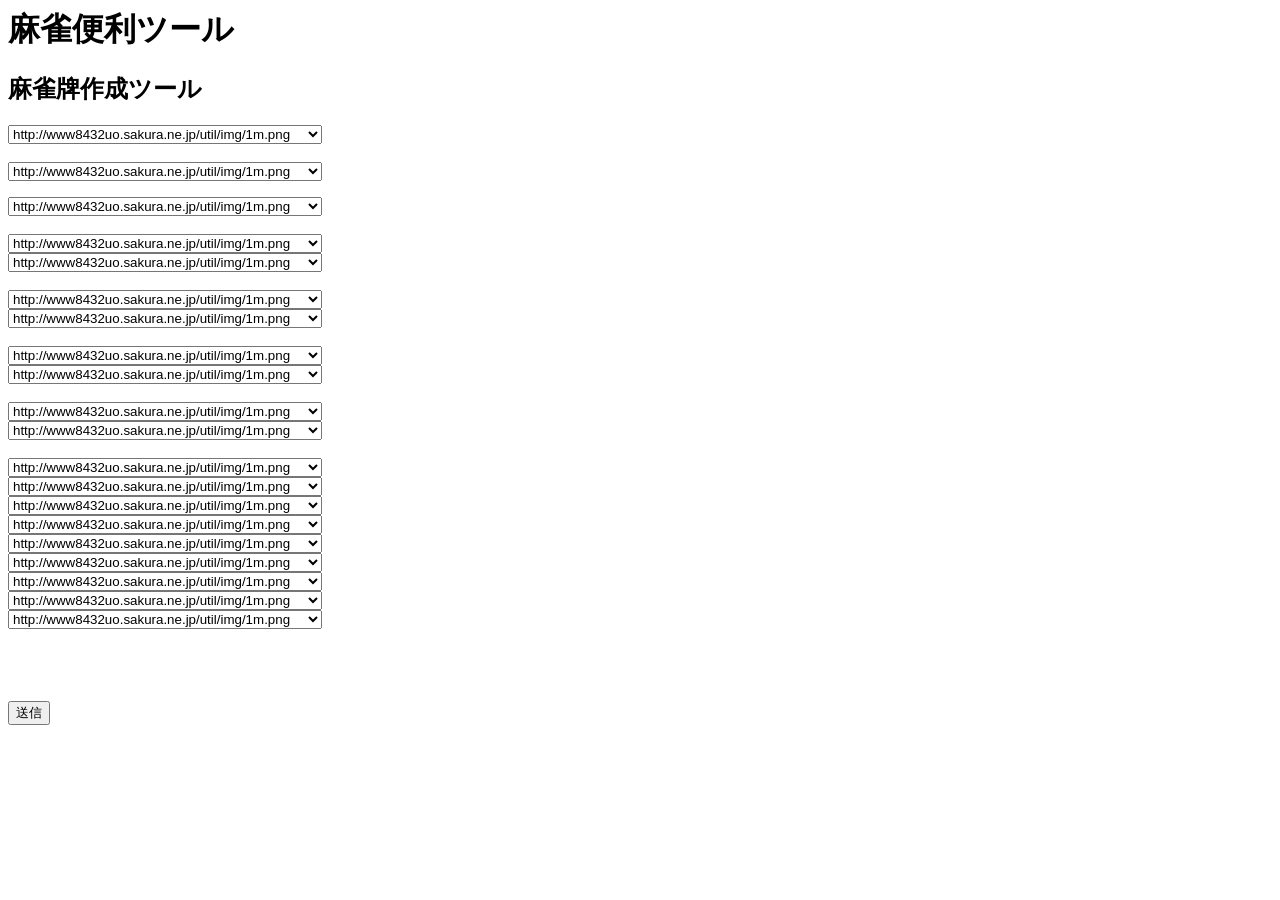
==== commit 201e985c: "追加" ====
--- a/htdocs/index.html
+++ b/htdocs/index.html
@@ -55,7 +55,53 @@
       <option value="36">http://www8432uo.sakura.ne.jp/util/img/a5s.png</option>
       <option value="37">http://www8432uo.sakura.ne.jp/util/img/a5p.png</option>
       <option value="38">http://www8432uo.sakura.ne.jp/util/img/ura.png</option>
-    </select>
+      <option value="39">http://www8432uo.sakura.ne.jp/util/img/back.png</option>
+    </select>
+    <br>
+    <br>
+    <div class="box">
+    <select name="hai15">
+      <option value="1">http://www8432uo.sakura.ne.jp/util/img/1m.png</option>
+      <option value="2">http://www8432uo.sakura.ne.jp/util/img/2m.png</option>
+      <option value="3">http://www8432uo.sakura.ne.jp/util/img/3m.png</option>
+      <option value="4">http://www8432uo.sakura.ne.jp/util/img/4m.png</option>
+      <option value="5">http://www8432uo.sakura.ne.jp/util/img/5m.png</option>
+      <option value="6">http://www8432uo.sakura.ne.jp/util/img/6m.png</option>
+      <option value="7">http://www8432uo.sakura.ne.jp/util/img/7m.png</option>
+      <option value="8">http://www8432uo.sakura.ne.jp/util/img/8m.png</option>
+      <option value="9">http://www8432uo.sakura.ne.jp/util/img/9m.png</option>
+      <option value="10">http://www8432uo.sakura.ne.jp/util/img/1s.png</option>
+      <option value="11">http://www8432uo.sakura.ne.jp/util/img/2s.png</option>
+      <option value="12">http://www8432uo.sakura.ne.jp/util/img/3s.png</option>
+      <option value="13">http://www8432uo.sakura.ne.jp/util/img/4s.png</option>
+      <option value="14">http://www8432uo.sakura.ne.jp/util/img/5s.png</option>
+      <option value="15">http://www8432uo.sakura.ne.jp/util/img/6s.png</option>
+      <option value="16">http://www8432uo.sakura.ne.jp/util/img/7s.png</option>
+      <option value="17">http://www8432uo.sakura.ne.jp/util/img/8s.png</option>
+      <option value="18">http://www8432uo.sakura.ne.jp/util/img/9s.png</option>
+      <option value="19">http://www8432uo.sakura.ne.jp/util/img/1p.png</option>
+      <option value="20">http://www8432uo.sakura.ne.jp/util/img/2p.png</option>
+      <option value="21">http://www8432uo.sakura.ne.jp/util/img/3p.png</option>
+      <option value="22">http://www8432uo.sakura.ne.jp/util/img/4p.png</option>
+      <option value="23">http://www8432uo.sakura.ne.jp/util/img/5p.png</option>
+      <option value="24">http://www8432uo.sakura.ne.jp/util/img/6p.png</option>
+      <option value="25">http://www8432uo.sakura.ne.jp/util/img/7p.png</option>
+      <option value="26">http://www8432uo.sakura.ne.jp/util/img/8p.png</option>
+      <option value="27">http://www8432uo.sakura.ne.jp/util/img/9p.png</option>
+      <option value="28">http://www8432uo.sakura.ne.jp/util/img/ton.png</option>
+      <option value="29">http://www8432uo.sakura.ne.jp/util/img/nan.png</option>
+      <option value="30">http://www8432uo.sakura.ne.jp/util/img/sya.png</option>
+      <option value="31">http://www8432uo.sakura.ne.jp/util/img/pe.png</option>
+      <option value="32">http://www8432uo.sakura.ne.jp/util/img/haku.png</option>
+      <option value="33">http://www8432uo.sakura.ne.jp/util/img/hatsu.png</option>
+      <option value="34">http://www8432uo.sakura.ne.jp/util/img/tyun.png</option>
+      <option value="35">http://www8432uo.sakura.ne.jp/util/img/a5m.png</option>
+      <option value="36">http://www8432uo.sakura.ne.jp/util/img/a5s.png</option>
+      <option value="37">http://www8432uo.sakura.ne.jp/util/img/a5p.png</option>
+      <option value="38">http://www8432uo.sakura.ne.jp/util/img/ura.png</option>
+      <option value="39">http://www8432uo.sakura.ne.jp/util/img/back.png</option>
+    </select>
+    </div>
     </div>
     <div class="box">
     <select name="hai2">
@@ -97,7 +143,53 @@
       <option value="36">http://www8432uo.sakura.ne.jp/util/img/a5s.png</option>
       <option value="37">http://www8432uo.sakura.ne.jp/util/img/a5p.png</option>
       <option value="38">http://www8432uo.sakura.ne.jp/util/img/ura.png</option>
-    </select>
+      <option value="39">http://www8432uo.sakura.ne.jp/util/img/back.png</option>
+    </select>
+    <br>
+    <br>
+    <div class="box">
+    <select name="hai16">
+      <option value="1">http://www8432uo.sakura.ne.jp/util/img/1m.png</option>
+      <option value="2">http://www8432uo.sakura.ne.jp/util/img/2m.png</option>
+      <option value="3">http://www8432uo.sakura.ne.jp/util/img/3m.png</option>
+      <option value="4">http://www8432uo.sakura.ne.jp/util/img/4m.png</option>
+      <option value="5">http://www8432uo.sakura.ne.jp/util/img/5m.png</option>
+      <option value="6">http://www8432uo.sakura.ne.jp/util/img/6m.png</option>
+      <option value="7">http://www8432uo.sakura.ne.jp/util/img/7m.png</option>
+      <option value="8">http://www8432uo.sakura.ne.jp/util/img/8m.png</option>
+      <option value="9">http://www8432uo.sakura.ne.jp/util/img/9m.png</option>
+      <option value="10">http://www8432uo.sakura.ne.jp/util/img/1s.png</option>
+      <option value="11">http://www8432uo.sakura.ne.jp/util/img/2s.png</option>
+      <option value="12">http://www8432uo.sakura.ne.jp/util/img/3s.png</option>
+      <option value="13">http://www8432uo.sakura.ne.jp/util/img/4s.png</option>
+      <option value="14">http://www8432uo.sakura.ne.jp/util/img/5s.png</option>
+      <option value="15">http://www8432uo.sakura.ne.jp/util/img/6s.png</option>
+      <option value="16">http://www8432uo.sakura.ne.jp/util/img/7s.png</option>
+      <option value="17">http://www8432uo.sakura.ne.jp/util/img/8s.png</option>
+      <option value="18">http://www8432uo.sakura.ne.jp/util/img/9s.png</option>
+      <option value="19">http://www8432uo.sakura.ne.jp/util/img/1p.png</option>
+      <option value="20">http://www8432uo.sakura.ne.jp/util/img/2p.png</option>
+      <option value="21">http://www8432uo.sakura.ne.jp/util/img/3p.png</option>
+      <option value="22">http://www8432uo.sakura.ne.jp/util/img/4p.png</option>
+      <option value="23">http://www8432uo.sakura.ne.jp/util/img/5p.png</option>
+      <option value="24">http://www8432uo.sakura.ne.jp/util/img/6p.png</option>
+      <option value="25">http://www8432uo.sakura.ne.jp/util/img/7p.png</option>
+      <option value="26">http://www8432uo.sakura.ne.jp/util/img/8p.png</option>
+      <option value="27">http://www8432uo.sakura.ne.jp/util/img/9p.png</option>
+      <option value="28">http://www8432uo.sakura.ne.jp/util/img/ton.png</option>
+      <option value="29">http://www8432uo.sakura.ne.jp/util/img/nan.png</option>
+      <option value="30">http://www8432uo.sakura.ne.jp/util/img/sya.png</option>
+      <option value="31">http://www8432uo.sakura.ne.jp/util/img/pe.png</option>
+      <option value="32">http://www8432uo.sakura.ne.jp/util/img/haku.png</option>
+      <option value="33">http://www8432uo.sakura.ne.jp/util/img/hatsu.png</option>
+      <option value="34">http://www8432uo.sakura.ne.jp/util/img/tyun.png</option>
+      <option value="35">http://www8432uo.sakura.ne.jp/util/img/a5m.png</option>
+      <option value="36">http://www8432uo.sakura.ne.jp/util/img/a5s.png</option>
+      <option value="37">http://www8432uo.sakura.ne.jp/util/img/a5p.png</option>
+      <option value="38">http://www8432uo.sakura.ne.jp/util/img/ura.png</option>
+      <option value="39">http://www8432uo.sakura.ne.jp/util/img/back.png</option>
+    </select>
+    </div>
     </div>
     <div class="box">
     <select name="hai3">
@@ -139,7 +231,54 @@
       <option value="36">http://www8432uo.sakura.ne.jp/util/img/a5s.png</option>
       <option value="37">http://www8432uo.sakura.ne.jp/util/img/a5p.png</option>
       <option value="38">http://www8432uo.sakura.ne.jp/util/img/ura.png</option>
-    </select>
+      <option value="39">http://www8432uo.sakura.ne.jp/util/img/back.png</option>
+    </select>
+    <br>
+    <br>
+    <div class="box">
+    <select name="hai17">
+      <option value="1">http://www8432uo.sakura.ne.jp/util/img/1m.png</option>
+      <option value="2">http://www8432uo.sakura.ne.jp/util/img/2m.png</option>
+      <option value="3">http://www8432uo.sakura.ne.jp/util/img/3m.png</option>
+      <option value="4">http://www8432uo.sakura.ne.jp/util/img/4m.png</option>
+      <option value="5">http://www8432uo.sakura.ne.jp/util/img/5m.png</option>
+      <option value="6">http://www8432uo.sakura.ne.jp/util/img/6m.png</option>
+      <option value="7">http://www8432uo.sakura.ne.jp/util/img/7m.png</option>
+      <option value="8">http://www8432uo.sakura.ne.jp/util/img/8m.png</option>
+      <option value="9">http://www8432uo.sakura.ne.jp/util/img/9m.png</option>
+      <option value="10">http://www8432uo.sakura.ne.jp/util/img/1s.png</option>
+      <option value="11">http://www8432uo.sakura.ne.jp/util/img/2s.png</option>
+      <option value="12">http://www8432uo.sakura.ne.jp/util/img/3s.png</option>
+      <option value="13">http://www8432uo.sakura.ne.jp/util/img/4s.png</option>
+      <option value="14">http://www8432uo.sakura.ne.jp/util/img/5s.png</option>
+      <option value="15">http://www8432uo.sakura.ne.jp/util/img/6s.png</option>
+      <option value="16">http://www8432uo.sakura.ne.jp/util/img/7s.png</option>
+      <option value="17">http://www8432uo.sakura.ne.jp/util/img/8s.png</option>
+      <option value="18">http://www8432uo.sakura.ne.jp/util/img/9s.png</option>
+      <option value="19">http://www8432uo.sakura.ne.jp/util/img/1p.png</option>
+      <option value="20">http://www8432uo.sakura.ne.jp/util/img/2p.png</option>
+      <option value="21">http://www8432uo.sakura.ne.jp/util/img/3p.png</option>
+      <option value="22">http://www8432uo.sakura.ne.jp/util/img/4p.png</option>
+      <option value="23">http://www8432uo.sakura.ne.jp/util/img/5p.png</option>
+      <option value="24">http://www8432uo.sakura.ne.jp/util/img/6p.png</option>
+      <option value="25">http://www8432uo.sakura.ne.jp/util/img/7p.png</option>
+      <option value="26">http://www8432uo.sakura.ne.jp/util/img/8p.png</option>
+      <option value="27">http://www8432uo.sakura.ne.jp/util/img/9p.png</option>
+      <option value="28">http://www8432uo.sakura.ne.jp/util/img/ton.png</option>
+      <option value="29">http://www8432uo.sakura.ne.jp/util/img/nan.png</option>
+      <option value="30">http://www8432uo.sakura.ne.jp/util/img/sya.png</option>
+      <option value="31">http://www8432uo.sakura.ne.jp/util/img/pe.png</option>
+      <option value="32">http://www8432uo.sakura.ne.jp/util/img/haku.png</option>
+      <option value="33">http://www8432uo.sakura.ne.jp/util/img/hatsu.png</option>
+      <option value="34">http://www8432uo.sakura.ne.jp/util/img/tyun.png</option>
+      <option value="35">http://www8432uo.sakura.ne.jp/util/img/a5m.png</option>
+      <option value="36">http://www8432uo.sakura.ne.jp/util/img/a5s.png</option>
+      <option value="37">http://www8432uo.sakura.ne.jp/util/img/a5p.png</option>
+      <option value="38">http://www8432uo.sakura.ne.jp/util/img/ura.png</option>
+      <option value="39">http://www8432uo.sakura.ne.jp/util/img/back.png</option>
+    </select>
+    </div>
+
     </div>
     <div class="box">
     <select name="hai4">
@@ -181,7 +320,53 @@
       <option value="36">http://www8432uo.sakura.ne.jp/util/img/a5s.png</option>
       <option value="37">http://www8432uo.sakura.ne.jp/util/img/a5p.png</option>
       <option value="38">http://www8432uo.sakura.ne.jp/util/img/ura.png</option>
-    </select>
+      <option value="39">http://www8432uo.sakura.ne.jp/util/img/back.png</option>
+    </select>
+    <br>
+    <br>
+    <div class="box">
+    <select name="hai18">
+      <option value="1">http://www8432uo.sakura.ne.jp/util/img/1m.png</option>
+      <option value="2">http://www8432uo.sakura.ne.jp/util/img/2m.png</option>
+      <option value="3">http://www8432uo.sakura.ne.jp/util/img/3m.png</option>
+      <option value="4">http://www8432uo.sakura.ne.jp/util/img/4m.png</option>
+      <option value="5">http://www8432uo.sakura.ne.jp/util/img/5m.png</option>
+      <option value="6">http://www8432uo.sakura.ne.jp/util/img/6m.png</option>
+      <option value="7">http://www8432uo.sakura.ne.jp/util/img/7m.png</option>
+      <option value="8">http://www8432uo.sakura.ne.jp/util/img/8m.png</option>
+      <option value="9">http://www8432uo.sakura.ne.jp/util/img/9m.png</option>
+      <option value="10">http://www8432uo.sakura.ne.jp/util/img/1s.png</option>
+      <option value="11">http://www8432uo.sakura.ne.jp/util/img/2s.png</option>
+      <option value="12">http://www8432uo.sakura.ne.jp/util/img/3s.png</option>
+      <option value="13">http://www8432uo.sakura.ne.jp/util/img/4s.png</option>
+      <option value="14">http://www8432uo.sakura.ne.jp/util/img/5s.png</option>
+      <option value="15">http://www8432uo.sakura.ne.jp/util/img/6s.png</option>
+      <option value="16">http://www8432uo.sakura.ne.jp/util/img/7s.png</option>
+      <option value="17">http://www8432uo.sakura.ne.jp/util/img/8s.png</option>
+      <option value="18">http://www8432uo.sakura.ne.jp/util/img/9s.png</option>
+      <option value="19">http://www8432uo.sakura.ne.jp/util/img/1p.png</option>
+      <option value="20">http://www8432uo.sakura.ne.jp/util/img/2p.png</option>
+      <option value="21">http://www8432uo.sakura.ne.jp/util/img/3p.png</option>
+      <option value="22">http://www8432uo.sakura.ne.jp/util/img/4p.png</option>
+      <option value="23">http://www8432uo.sakura.ne.jp/util/img/5p.png</option>
+      <option value="24">http://www8432uo.sakura.ne.jp/util/img/6p.png</option>
+      <option value="25">http://www8432uo.sakura.ne.jp/util/img/7p.png</option>
+      <option value="26">http://www8432uo.sakura.ne.jp/util/img/8p.png</option>
+      <option value="27">http://www8432uo.sakura.ne.jp/util/img/9p.png</option>
+      <option value="28">http://www8432uo.sakura.ne.jp/util/img/ton.png</option>
+      <option value="29">http://www8432uo.sakura.ne.jp/util/img/nan.png</option>
+      <option value="30">http://www8432uo.sakura.ne.jp/util/img/sya.png</option>
+      <option value="31">http://www8432uo.sakura.ne.jp/util/img/pe.png</option>
+      <option value="32">http://www8432uo.sakura.ne.jp/util/img/haku.png</option>
+      <option value="33">http://www8432uo.sakura.ne.jp/util/img/hatsu.png</option>
+      <option value="34">http://www8432uo.sakura.ne.jp/util/img/tyun.png</option>
+      <option value="35">http://www8432uo.sakura.ne.jp/util/img/a5m.png</option>
+      <option value="36">http://www8432uo.sakura.ne.jp/util/img/a5s.png</option>
+      <option value="37">http://www8432uo.sakura.ne.jp/util/img/a5p.png</option>
+      <option value="38">http://www8432uo.sakura.ne.jp/util/img/ura.png</option>
+      <option value="39">http://www8432uo.sakura.ne.jp/util/img/back.png</option>
+    </select>
+    </div>
     </div>
     <div class="box">
     <select name="hai5">
@@ -223,7 +408,53 @@
       <option value="36">http://www8432uo.sakura.ne.jp/util/img/a5s.png</option>
       <option value="37">http://www8432uo.sakura.ne.jp/util/img/a5p.png</option>
       <option value="38">http://www8432uo.sakura.ne.jp/util/img/ura.png</option>
-    </select>
+      <option value="39">http://www8432uo.sakura.ne.jp/util/img/back.png</option>
+    </select>
+    <br>
+    <br>
+    <div class="box">
+    <select name="hai19">
+      <option value="1">http://www8432uo.sakura.ne.jp/util/img/1m.png</option>
+      <option value="2">http://www8432uo.sakura.ne.jp/util/img/2m.png</option>
+      <option value="3">http://www8432uo.sakura.ne.jp/util/img/3m.png</option>
+      <option value="4">http://www8432uo.sakura.ne.jp/util/img/4m.png</option>
+      <option value="5">http://www8432uo.sakura.ne.jp/util/img/5m.png</option>
+      <option value="6">http://www8432uo.sakura.ne.jp/util/img/6m.png</option>
+      <option value="7">http://www8432uo.sakura.ne.jp/util/img/7m.png</option>
+      <option value="8">http://www8432uo.sakura.ne.jp/util/img/8m.png</option>
+      <option value="9">http://www8432uo.sakura.ne.jp/util/img/9m.png</option>
+      <option value="10">http://www8432uo.sakura.ne.jp/util/img/1s.png</option>
+      <option value="11">http://www8432uo.sakura.ne.jp/util/img/2s.png</option>
+      <option value="12">http://www8432uo.sakura.ne.jp/util/img/3s.png</option>
+      <option value="13">http://www8432uo.sakura.ne.jp/util/img/4s.png</option>
+      <option value="14">http://www8432uo.sakura.ne.jp/util/img/5s.png</option>
+      <option value="15">http://www8432uo.sakura.ne.jp/util/img/6s.png</option>
+      <option value="16">http://www8432uo.sakura.ne.jp/util/img/7s.png</option>
+      <option value="17">http://www8432uo.sakura.ne.jp/util/img/8s.png</option>
+      <option value="18">http://www8432uo.sakura.ne.jp/util/img/9s.png</option>
+      <option value="19">http://www8432uo.sakura.ne.jp/util/img/1p.png</option>
+      <option value="20">http://www8432uo.sakura.ne.jp/util/img/2p.png</option>
+      <option value="21">http://www8432uo.sakura.ne.jp/util/img/3p.png</option>
+      <option value="22">http://www8432uo.sakura.ne.jp/util/img/4p.png</option>
+      <option value="23">http://www8432uo.sakura.ne.jp/util/img/5p.png</option>
+      <option value="24">http://www8432uo.sakura.ne.jp/util/img/6p.png</option>
+      <option value="25">http://www8432uo.sakura.ne.jp/util/img/7p.png</option>
+      <option value="26">http://www8432uo.sakura.ne.jp/util/img/8p.png</option>
+      <option value="27">http://www8432uo.sakura.ne.jp/util/img/9p.png</option>
+      <option value="28">http://www8432uo.sakura.ne.jp/util/img/ton.png</option>
+      <option value="29">http://www8432uo.sakura.ne.jp/util/img/nan.png</option>
+      <option value="30">http://www8432uo.sakura.ne.jp/util/img/sya.png</option>
+      <option value="31">http://www8432uo.sakura.ne.jp/util/img/pe.png</option>
+      <option value="32">http://www8432uo.sakura.ne.jp/util/img/haku.png</option>
+      <option value="33">http://www8432uo.sakura.ne.jp/util/img/hatsu.png</option>
+      <option value="34">http://www8432uo.sakura.ne.jp/util/img/tyun.png</option>
+      <option value="35">http://www8432uo.sakura.ne.jp/util/img/a5m.png</option>
+      <option value="36">http://www8432uo.sakura.ne.jp/util/img/a5s.png</option>
+      <option value="37">http://www8432uo.sakura.ne.jp/util/img/a5p.png</option>
+      <option value="38">http://www8432uo.sakura.ne.jp/util/img/ura.png</option>
+      <option value="39">http://www8432uo.sakura.ne.jp/util/img/back.png</option>
+    </select>
+    </div>
     </div>
     <div class="box">
     <select name="hai6">
@@ -265,7 +496,53 @@
       <option value="36">http://www8432uo.sakura.ne.jp/util/img/a5s.png</option>
       <option value="37">http://www8432uo.sakura.ne.jp/util/img/a5p.png</option>
       <option value="38">http://www8432uo.sakura.ne.jp/util/img/ura.png</option>
-    </select>
+      <option value="39">http://www8432uo.sakura.ne.jp/util/img/back.png</option>
+    </select>
+    <br>
+    <br>
+    <div class="box">
+    <select name="hai20">
+      <option value="1">http://www8432uo.sakura.ne.jp/util/img/1m.png</option>
+      <option value="2">http://www8432uo.sakura.ne.jp/util/img/2m.png</option>
+      <option value="3">http://www8432uo.sakura.ne.jp/util/img/3m.png</option>
+      <option value="4">http://www8432uo.sakura.ne.jp/util/img/4m.png</option>
+      <option value="5">http://www8432uo.sakura.ne.jp/util/img/5m.png</option>
+      <option value="6">http://www8432uo.sakura.ne.jp/util/img/6m.png</option>
+      <option value="7">http://www8432uo.sakura.ne.jp/util/img/7m.png</option>
+      <option value="8">http://www8432uo.sakura.ne.jp/util/img/8m.png</option>
+      <option value="9">http://www8432uo.sakura.ne.jp/util/img/9m.png</option>
+      <option value="10">http://www8432uo.sakura.ne.jp/util/img/1s.png</option>
+      <option value="11">http://www8432uo.sakura.ne.jp/util/img/2s.png</option>
+      <option value="12">http://www8432uo.sakura.ne.jp/util/img/3s.png</option>
+      <option value="13">http://www8432uo.sakura.ne.jp/util/img/4s.png</option>
+      <option value="14">http://www8432uo.sakura.ne.jp/util/img/5s.png</option>
+      <option value="15">http://www8432uo.sakura.ne.jp/util/img/6s.png</option>
+      <option value="16">http://www8432uo.sakura.ne.jp/util/img/7s.png</option>
+      <option value="17">http://www8432uo.sakura.ne.jp/util/img/8s.png</option>
+      <option value="18">http://www8432uo.sakura.ne.jp/util/img/9s.png</option>
+      <option value="19">http://www8432uo.sakura.ne.jp/util/img/1p.png</option>
+      <option value="20">http://www8432uo.sakura.ne.jp/util/img/2p.png</option>
+      <option value="21">http://www8432uo.sakura.ne.jp/util/img/3p.png</option>
+      <option value="22">http://www8432uo.sakura.ne.jp/util/img/4p.png</option>
+      <option value="23">http://www8432uo.sakura.ne.jp/util/img/5p.png</option>
+      <option value="24">http://www8432uo.sakura.ne.jp/util/img/6p.png</option>
+      <option value="25">http://www8432uo.sakura.ne.jp/util/img/7p.png</option>
+      <option value="26">http://www8432uo.sakura.ne.jp/util/img/8p.png</option>
+      <option value="27">http://www8432uo.sakura.ne.jp/util/img/9p.png</option>
+      <option value="28">http://www8432uo.sakura.ne.jp/util/img/ton.png</option>
+      <option value="29">http://www8432uo.sakura.ne.jp/util/img/nan.png</option>
+      <option value="30">http://www8432uo.sakura.ne.jp/util/img/sya.png</option>
+      <option value="31">http://www8432uo.sakura.ne.jp/util/img/pe.png</option>
+      <option value="32">http://www8432uo.sakura.ne.jp/util/img/haku.png</option>
+      <option value="33">http://www8432uo.sakura.ne.jp/util/img/hatsu.png</option>
+      <option value="34">http://www8432uo.sakura.ne.jp/util/img/tyun.png</option>
+      <option value="35">http://www8432uo.sakura.ne.jp/util/img/a5m.png</option>
+      <option value="36">http://www8432uo.sakura.ne.jp/util/img/a5s.png</option>
+      <option value="37">http://www8432uo.sakura.ne.jp/util/img/a5p.png</option>
+      <option value="38">http://www8432uo.sakura.ne.jp/util/img/ura.png</option>
+      <option value="39">http://www8432uo.sakura.ne.jp/util/img/back.png</option>
+    </select>
+    </div>
     </div>
     <div class="box">
     <select name="hai7">
@@ -307,6 +584,7 @@
       <option value="36">http://www8432uo.sakura.ne.jp/util/img/a5s.png</option>
       <option value="37">http://www8432uo.sakura.ne.jp/util/img/a5p.png</option>
       <option value="38">http://www8432uo.sakura.ne.jp/util/img/ura.png</option>
+      <option value="39">http://www8432uo.sakura.ne.jp/util/img/back.png</option>
     </select>
     </div>
     <div class="box">
@@ -349,6 +627,7 @@
       <option value="36">http://www8432uo.sakura.ne.jp/util/img/a5s.png</option>
       <option value="37">http://www8432uo.sakura.ne.jp/util/img/a5p.png</option>
       <option value="38">http://www8432uo.sakura.ne.jp/util/img/ura.png</option>
+      <option value="39">http://www8432uo.sakura.ne.jp/util/img/back.png</option>
     </select>
     </div>
     <div class="box">
@@ -391,6 +670,7 @@
       <option value="36">http://www8432uo.sakura.ne.jp/util/img/a5s.png</option>
       <option value="37">http://www8432uo.sakura.ne.jp/util/img/a5p.png</option>
       <option value="38">http://www8432uo.sakura.ne.jp/util/img/ura.png</option>
+      <option value="39">http://www8432uo.sakura.ne.jp/util/img/back.png</option>
     </select>
     </div>
     <div class="box">
@@ -433,6 +713,7 @@
       <option value="36">http://www8432uo.sakura.ne.jp/util/img/a5s.png</option>
       <option value="37">http://www8432uo.sakura.ne.jp/util/img/a5p.png</option>
       <option value="38">http://www8432uo.sakura.ne.jp/util/img/ura.png</option>
+      <option value="39">http://www8432uo.sakura.ne.jp/util/img/back.png</option>
     </select>
     </div>
     <div class="box">
@@ -475,6 +756,7 @@
       <option value="36">http://www8432uo.sakura.ne.jp/util/img/a5s.png</option>
       <option value="37">http://www8432uo.sakura.ne.jp/util/img/a5p.png</option>
       <option value="38">http://www8432uo.sakura.ne.jp/util/img/ura.png</option>
+      <option value="39">http://www8432uo.sakura.ne.jp/util/img/back.png</option>
     </select>
     </div>
     <div class="box">
@@ -517,6 +799,7 @@
       <option value="36">http://www8432uo.sakura.ne.jp/util/img/a5s.png</option>
       <option value="37">http://www8432uo.sakura.ne.jp/util/img/a5p.png</option>
       <option value="38">http://www8432uo.sakura.ne.jp/util/img/ura.png</option>
+      <option value="39">http://www8432uo.sakura.ne.jp/util/img/back.png</option>
     </select>
     </div>
     <div class="box">
@@ -559,6 +842,7 @@
       <option value="36">http://www8432uo.sakura.ne.jp/util/img/a5s.png</option>
       <option value="37">http://www8432uo.sakura.ne.jp/util/img/a5p.png</option>
       <option value="38">http://www8432uo.sakura.ne.jp/util/img/ura.png</option>
+      <option value="39">http://www8432uo.sakura.ne.jp/util/img/back.png</option>
     </select>
     </div>
     <div class="box">
@@ -601,8 +885,16 @@
       <option value="36">http://www8432uo.sakura.ne.jp/util/img/a5s.png</option>
       <option value="37">http://www8432uo.sakura.ne.jp/util/img/a5p.png</option>
       <option value="38">http://www8432uo.sakura.ne.jp/util/img/ura.png</option>
-    </select>
-    <br>
+      <option value="39">http://www8432uo.sakura.ne.jp/util/img/back.png</option>
+    </select>
+    </div>
+    <br>
+    <br>
+    <div class="box">
+    </div>
+    <br>
+    <br>
+    <div class="box">
     <input type="submit" value="送信">
     </form>
     </div>
@@ -669,12 +961,42 @@
     </script>
     <script type="text/javascript">
       $(document).ready(function(){
+      $('select[name=hai13]').ImageSelect({dropdownWidth:150});
+      });
+    </script>
+    <script type="text/javascript">
+      $(document).ready(function(){
       $('select[name=hai14]').ImageSelect({dropdownWidth:150});
       });
     </script>
     <script type="text/javascript">
       $(document).ready(function(){
-      $('select[name=hai13]').ImageSelect({dropdownWidth:150});
+      $('select[name=hai15]').ImageSelect({dropdownWidth:150});
+      });
+    </script>
+    <script type="text/javascript">
+      $(document).ready(function(){
+      $('select[name=hai16]').ImageSelect({dropdownWidth:150});
+      });
+    </script>
+    <script type="text/javascript">
+      $(document).ready(function(){
+      $('select[name=hai17]').ImageSelect({dropdownWidth:150});
+      });
+    </script>
+    <script type="text/javascript">
+      $(document).ready(function(){
+      $('select[name=hai18]').ImageSelect({dropdownWidth:150});
+      });
+    </script>
+    <script type="text/javascript">
+      $(document).ready(function(){
+      $('select[name=hai19]').ImageSelect({dropdownWidth:150});
+      });
+    </script>
+    <script type="text/javascript">
+      $(document).ready(function(){
+      $('select[name=hai20]').ImageSelect({dropdownWidth:150});
       });
     </script>
   </body>
